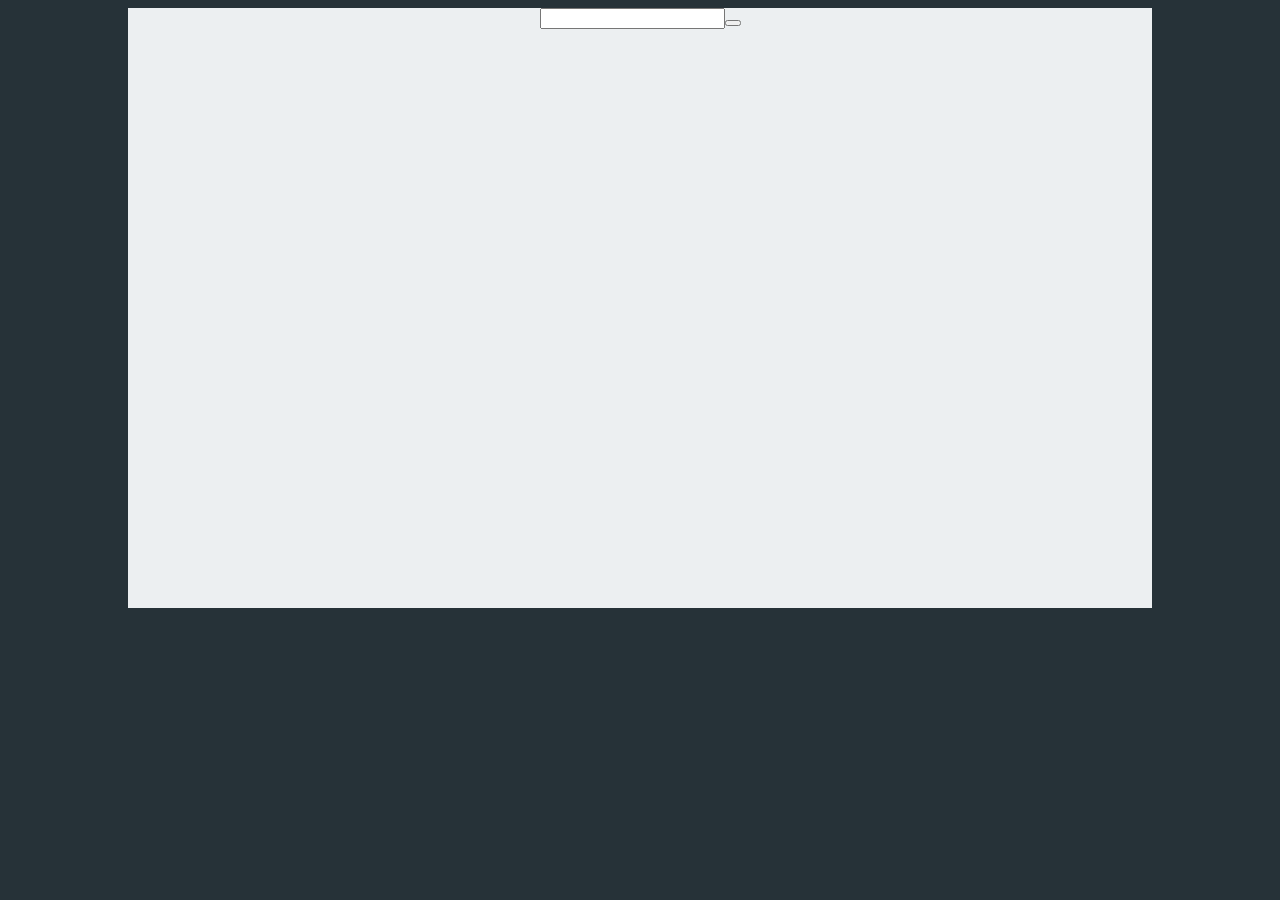
==== 4-thequiz/index.html @ e44eeade "Created a skeleton and tried some ideas for the quiz app." ====
<!DOCTYPE html>
<html lang="se">
  <head>
    <meta charset="utf-8">
    <title>pwd</title>
    <link rel="stylesheet" href="css/style.css">
    <link href='http://fonts.googleapis.com/css?family=Roboto' rel='stylesheet' type='text/css'>
  </head>
  <body>
      <div class="app"><p class="no-javascript">The quiz kräver att javaScript är aktiverat.</p></div>
    <script src="js/quiz.js"></script>
  </body>
</html>
---- 4-thequiz/css/style.css ----
body {
  background-color: #263238;
  font-family: 'Roboto', sans-serif;
}


.app {
  background-color: #ECEFF1;
  text-align: center;
  margin-left: auto;
  margin-right: auto;
  width: 1024px;
  height: 600px;
}

.no-javascript {
  width: 100%;
  text-align: center;
  position: relative;
  top: 50%;

}
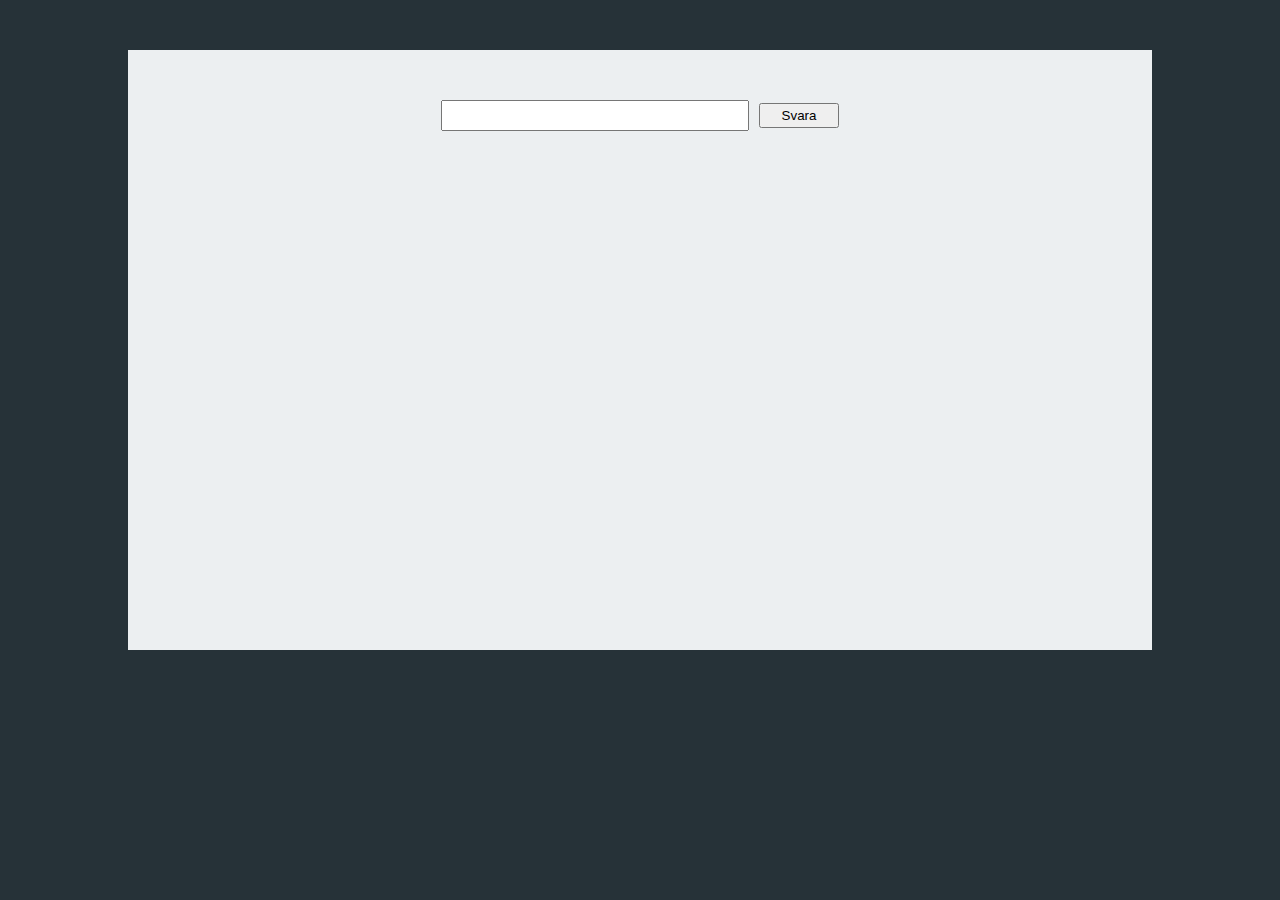
==== commit c22c5f14: "Changed title." ====
--- a/4-thequiz/index.html
+++ b/4-thequiz/index.html
@@ -2,12 +2,14 @@
 <html lang="se">
   <head>
     <meta charset="utf-8">
-    <title>pwd</title>
+    <title>The Quiz</title>
     <link rel="stylesheet" href="css/style.css">
     <link href='http://fonts.googleapis.com/css?family=Roboto' rel='stylesheet' type='text/css'>
   </head>
   <body>
-      <div class="app"><p class="no-javascript">The quiz kräver att javaScript är aktiverat.</p></div>
+      <div class="wrapper">
+        <div class="app"><p class="no-javascript">The quiz kräver att javaScript är aktiverat.</p></div>
+      </div>
     <script src="js/quiz.js"></script>
   </body>
 </html>--- a/4-thequiz/css/style.css
+++ b/4-thequiz/css/style.css
@@ -3,14 +3,24 @@
   font-family: 'Roboto', sans-serif;
 }
 
+.input-submit {
+  width: 80px;
+  height: 25px;
+  margin-left: 10px;
+}
+ .input-text {
+  width: 300px;
+  height: 25px;
+ }
+
 
 .app {
-  background-color: #ECEFF1;
+  margin: auto;
+  margin-top: 50px;
+  height: 400px;
+  width: 90%;
+  padding: 50px 10px;
   text-align: center;
-  margin-left: auto;
-  margin-right: auto;
-  width: 1024px;
-  height: 600px;
 }
 
 .no-javascript {
@@ -20,3 +30,13 @@
   top: 50%;
 
 }
+
+.wrapper {
+  background-color: #ECEFF1;
+  text-align: center;
+  margin-left: auto;
+  margin-right: auto;
+  width: 1024px;
+  height: 600px;
+
+}
